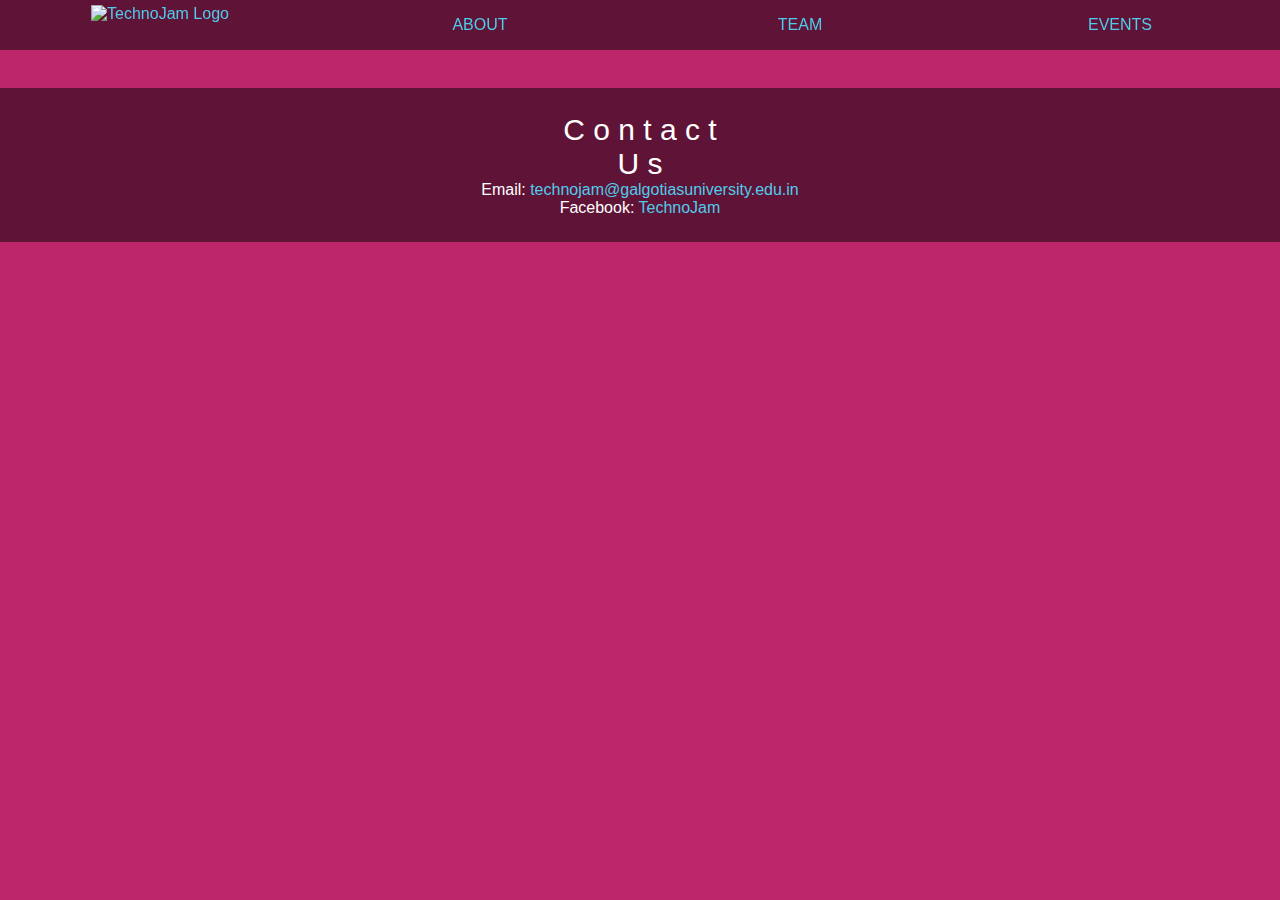
==== index.html @ 2be1cc3c "Add favicons" ====
<!DOCTYPE html>
<html>
<head>
    <meta charset="utf-8" />
    <meta http-equiv="X-UA-Compatible" content="IE=edge">
    <title>TechnoJam by Galgotias University</title>
    <meta name="viewport" content="width=device-width, initial-scale=1">
    <meta name="description" content="This is the official website of TechnoJam, the technical group of Galgotias University."/>
    <link rel="apple-touch-icon" sizes="180x180" href="/apple-touch-icon.png">
    <link rel="icon" type="image/png" sizes="32x32" href="/favicon-32x32.png">
    <link rel="icon" type="image/png" sizes="16x16" href="/favicon-16x16.png">
    <link rel="manifest" href="/site.webmanifest">
    <link rel="mask-icon" href="/safari-pinned-tab.svg" color="#603cba">
    <meta name="apple-mobile-web-app-title" content="TechnoJam">
    <meta name="application-name" content="TechnoJam">
    <meta name="msapplication-TileColor" content="#603cba">
    <meta name="theme-color" content="#ffffff">
    <style>
        body {
            font-family:Roboto,Oxygen,'Open Sans',-apple-system,BlinkMacSystemFont,Ubuntu,Cantarell,'Segoe UI','Helvetica Neue',Arial,sans-serif;
            background-color: rgb(190, 38, 108);
            color: white;
        }
        a {
            color: rgb(81, 203, 235);
            text-decoration: none;
        }
        nav {
            position: fixed;
            left: 0;
            top: 0;
            width: 100%;
            height: 50px;
            transform: translate3d(0, 0, 0); /* for gpu acceleration */
            background-color: rgba(0, 0, 0, 0.5);
        }
        nav .wrapper {
            float: left;
            width: 25%;
            height: 100%;
            text-align: center;
            cursor: pointer;
        }
        nav .wrapper img {
            height: 80%;
            top: 10%;
            position: relative;
        }
        nav .wrapper span {
            position: absolute;
            top: 50%;
            text-transform: uppercase;
            transform: translate(-50%, -50%);
            transition: all 0.5s;
        }
        nav .wrapper:hover span {
            text-shadow: 0 0 5px rgb(81, 203, 235);
        }
        article {
            text-align: center;
            margin-top: 70px; /* 50px (el: nav) + 20px (gap) */
        }
        footer {
            position: absolute;
            left: 0;
            right: 0;
            padding: 25px;
            background-color: rgba(0, 0, 0, 0.5);
            text-align: center;
        }
        footer h2 {
            font-weight: 100;
            font-size: 30px;
            margin:0;
        }
        #bigLogo {
            height: 400px;
            transition: opacity 2s, transform 2s;
        }
        .logoPreAnimation {
            opacity: 0;
            transform: translate3d(0, -50px, 0) scale(0.9);
        }
    </style>
</head>
<body>
    <nav>
       <a href="./index.html" class="wrapper"><img src="./images/logo.png" alt="TechnoJam Logo"></a>
       <a href="./about.html" class="wrapper"><span>About</span></a>
       <a href="./team.html" class="wrapper"><span>Team</span></a>
       <a href="./events.html" class="wrapper"><span>Events</span></a>
    </nav>
    <article>
        <img id="bigLogo" class="logoPreAnimation" onload="animateLogo()" src="./images/logo.png" alt="TechnoJam Logo">
    </article>
    <footer>
        <h2>C o n t a c t<br>U s</h2>
        <span>Email: </span><a href="mailto:technojam@galgotiasuniversity.edu.in">
        techno<span>jam@galgotiasun</span>iversity.edu.in
        </a>
        <br>
        <span>Facebook: </span><a href="https://www.facebook.com/technojam.scse/" target="_blank">
        TechnoJam</a>
    </footer>
    <script>
        // ensures that animation occurs after logo has loaded.
        function animateLogo() {
            document.getElementById("bigLogo").classList.remove('logoPreAnimation');
        }
    </script>
</body>
</html>
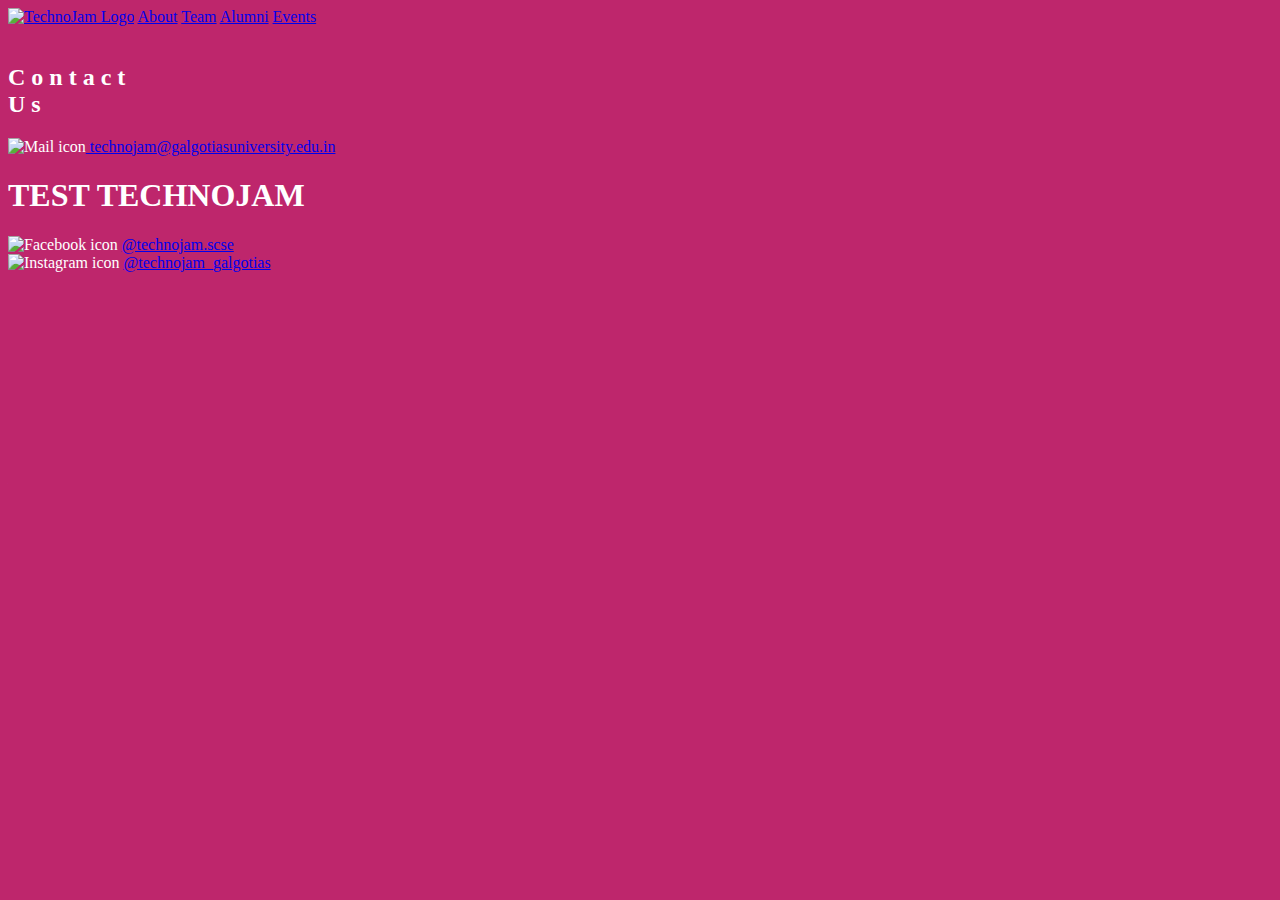
==== commit 4bb84edc: "Update index.html" ====
--- a/index.html
+++ b/index.html
@@ -3,75 +3,28 @@
 <head>
     <meta charset="utf-8" />
     <meta http-equiv="X-UA-Compatible" content="IE=edge">
-    <title>TechnoJam by Galgotias University</title>
+    <title>Team TechnoJam | Galgotias University</title>
     <meta name="viewport" content="width=device-width, initial-scale=1">
     <meta name="description" content="This is the official website of TechnoJam, the technical group of Galgotias University."/>
-    <link rel="apple-touch-icon" sizes="180x180" href="/apple-touch-icon.png">
-    <link rel="icon" type="image/png" sizes="32x32" href="/favicon-32x32.png">
-    <link rel="icon" type="image/png" sizes="16x16" href="/favicon-16x16.png">
-    <link rel="manifest" href="/site.webmanifest">
-    <link rel="mask-icon" href="/safari-pinned-tab.svg" color="#603cba">
+    <link rel="apple-touch-icon" sizes="180x180" href="./apple-touch-icon.png">
+    <link rel="icon" type="image/png" sizes="32x32" href="./favicon-32x32.png">
+    <link rel="icon" type="image/png" sizes="16x16" href="./favicon-16x16.png">
+    <link rel="manifest" href="./site.webmanifest">
+    <link rel="mask-icon" href="./safari-pinned-tab.svg" color="#603cba">
     <meta name="apple-mobile-web-app-title" content="TechnoJam">
     <meta name="application-name" content="TechnoJam">
     <meta name="msapplication-TileColor" content="#603cba">
     <meta name="theme-color" content="#ffffff">
     <style>
         body {
-            font-family:Roboto,Oxygen,'Open Sans',-apple-system,BlinkMacSystemFont,Ubuntu,Cantarell,'Segoe UI','Helvetica Neue',Arial,sans-serif;
             background-color: rgb(190, 38, 108);
             color: white;
         }
-        a {
-            color: rgb(81, 203, 235);
-            text-decoration: none;
-        }
-        nav {
-            position: fixed;
-            left: 0;
-            top: 0;
-            width: 100%;
-            height: 50px;
-            transform: translate3d(0, 0, 0); /* for gpu acceleration */
-            background-color: rgba(0, 0, 0, 0.5);
-        }
-        nav .wrapper {
-            float: left;
-            width: 25%;
-            height: 100%;
-            text-align: center;
-            cursor: pointer;
-        }
-        nav .wrapper img {
-            height: 80%;
-            top: 10%;
-            position: relative;
-        }
-        nav .wrapper span {
-            position: absolute;
-            top: 50%;
-            text-transform: uppercase;
-            transform: translate(-50%, -50%);
-            transition: all 0.5s;
-        }
-        nav .wrapper:hover span {
-            text-shadow: 0 0 5px rgb(81, 203, 235);
+        footer {
+            bottom: 0;
         }
         article {
             text-align: center;
-            margin-top: 70px; /* 50px (el: nav) + 20px (gap) */
-        }
-        footer {
-            position: absolute;
-            left: 0;
-            right: 0;
-            padding: 25px;
-            background-color: rgba(0, 0, 0, 0.5);
-            text-align: center;
-        }
-        footer h2 {
-            font-weight: 100;
-            font-size: 30px;
-            margin:0;
         }
         #bigLogo {
             height: 400px;
@@ -82,25 +35,34 @@
             transform: translate3d(0, -50px, 0) scale(0.9);
         }
     </style>
+    <link rel="stylesheet" href="./css/global.css">
 </head>
 <body>
     <nav>
        <a href="./index.html" class="wrapper"><img src="./images/logo.png" alt="TechnoJam Logo"></a>
        <a href="./about.html" class="wrapper"><span>About</span></a>
        <a href="./team.html" class="wrapper"><span>Team</span></a>
+       <a href="./alumni.html" class="wrapper"><span>Alumni</span></a>
        <a href="./events.html" class="wrapper"><span>Events</span></a>
     </nav>
     <article>
-        <img id="bigLogo" class="logoPreAnimation" onload="animateLogo()" src="./images/logo.png" alt="TechnoJam Logo">
+        <img id="bigLogo" class="logoPreAnimation" onload="animateLogo()" src="./images/index/logo.png" alt="TechnoJam Logo">
     </article>
     <footer>
         <h2>C o n t a c t<br>U s</h2>
-        <span>Email: </span><a href="mailto:technojam@galgotiasuniversity.edu.in">
-        techno<span>jam@galgotiasun</span>iversity.edu.in
-        </a>
-        <br>
-        <span>Facebook: </span><a href="https://www.facebook.com/technojam.scse/" target="_blank">
-        TechnoJam</a>
+        <div class="wrapper">
+            <img src="./images/social/mail.png" alt="Mail icon"><a href="mailto:technojam@galgotiasuniversity.edu.in">
+            techno<span>jam@galgotiasun</span>iversity.edu.in</a>
+            <h1>TEST TECHNOJAM</h1>
+        </div>
+        <div class="wrapper">
+            <img src="./images/social/facebook.png" alt="Facebook icon"> <a href="https://www.facebook.com/technojam.scse/" target="_blank">
+            @technojam.scse</a>
+        </div>
+        <div class="wrapper">
+            <img src="./images/social/instagram.png" alt="Instagram icon"> <a href="https://www.instagram.com/technojam_galgotias/" target="_blank">
+            @technojam_galgotias</a>
+        </div>
     </footer>
     <script>
         // ensures that animation occurs after logo has loaded.
@@ -109,4 +71,4 @@
         }
     </script>
 </body>
-</html>+</html>
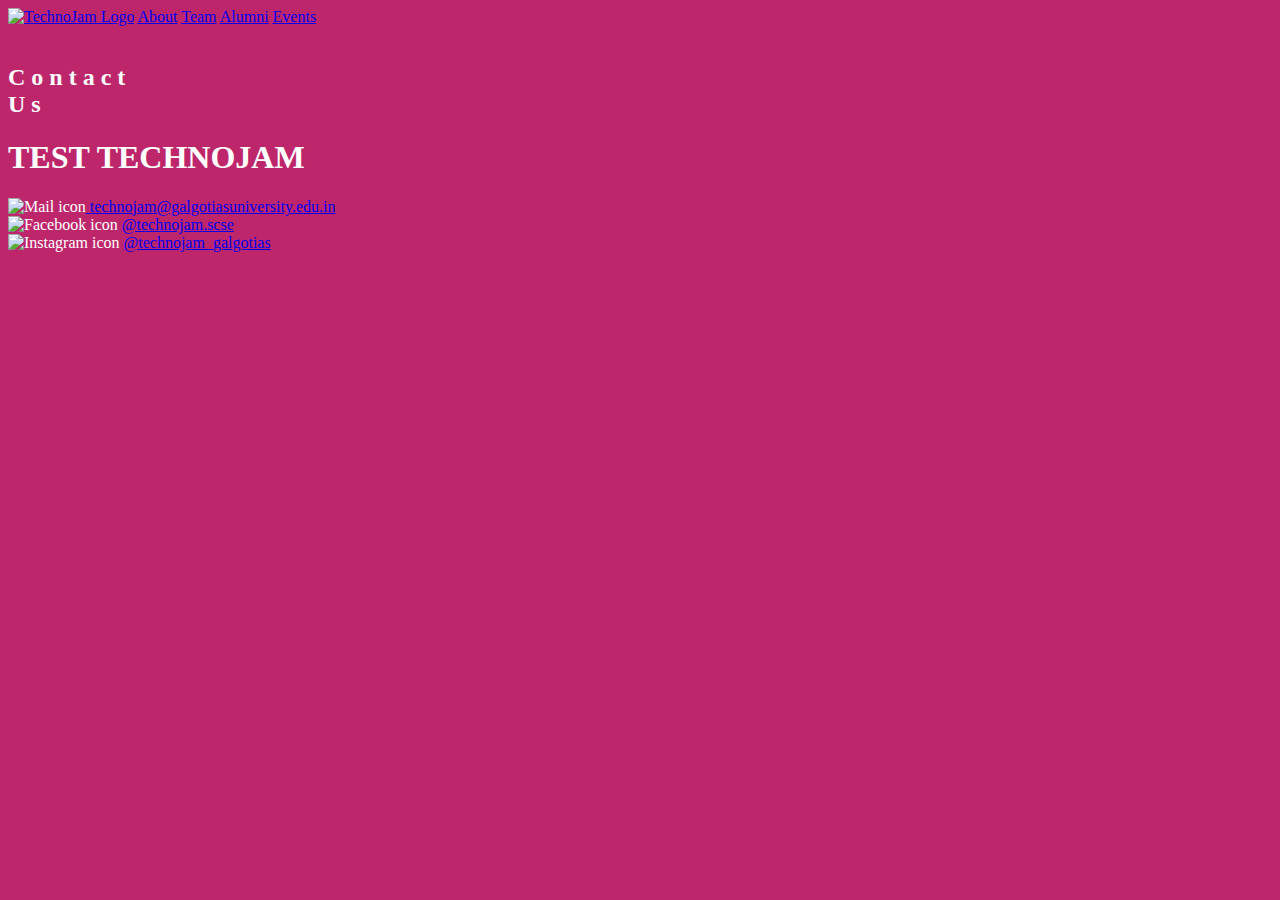
==== commit 7a62e156: "Update index.html" ====
--- a/index.html
+++ b/index.html
@@ -50,10 +50,10 @@
     </article>
     <footer>
         <h2>C o n t a c t<br>U s</h2>
+        <h1>TEST TECHNOJAM</h1>
         <div class="wrapper">
             <img src="./images/social/mail.png" alt="Mail icon"><a href="mailto:technojam@galgotiasuniversity.edu.in">
             techno<span>jam@galgotiasun</span>iversity.edu.in</a>
-            <h1>TEST TECHNOJAM</h1>
         </div>
         <div class="wrapper">
             <img src="./images/social/facebook.png" alt="Facebook icon"> <a href="https://www.facebook.com/technojam.scse/" target="_blank">
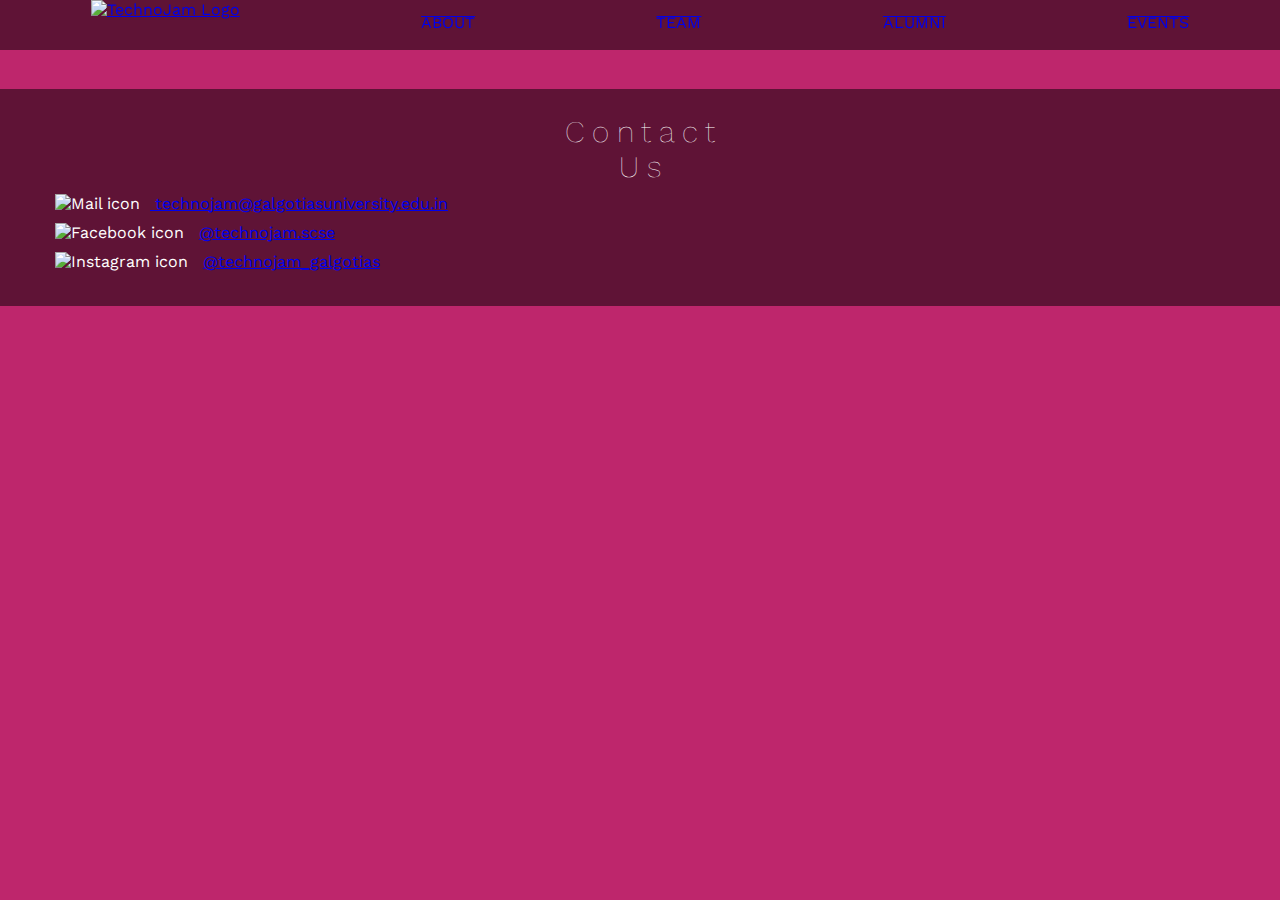
==== commit ed16f016: "Merge branch 'master' of https://github.com/technojam/technojam.github.io into vidit" ====
--- a/index.html
+++ b/index.html
@@ -1,5 +1,6 @@
 <!DOCTYPE html>
 <html>
+
 <head>
     <meta charset="utf-8" />
     <meta http-equiv="X-UA-Compatible" content="IE=edge">
@@ -9,7 +10,7 @@
     <link rel="apple-touch-icon" sizes="180x180" href="./apple-touch-icon.png">
     <link rel="icon" type="image/png" sizes="32x32" href="./favicon-32x32.png">
     <link rel="icon" type="image/png" sizes="16x16" href="./favicon-16x16.png">
-    <link rel="manifest" href="./site.webmanifest">
+    <link rel="manifest" href="./manifest.json">
     <link rel="mask-icon" href="./safari-pinned-tab.svg" color="#603cba">
     <meta name="apple-mobile-web-app-title" content="TechnoJam">
     <meta name="application-name" content="TechnoJam">
@@ -19,9 +20,6 @@
         body {
             background-color: rgb(190, 38, 108);
             color: white;
-        }
-        footer {
-            bottom: 0;
         }
         article {
             text-align: center;
@@ -37,6 +35,7 @@
     </style>
     <link rel="stylesheet" href="./css/global.css">
 </head>
+
 <body>
     <nav>
        <a href="./index.html" class="wrapper"><img src="./images/logo.png" alt="TechnoJam Logo"></a>
@@ -46,11 +45,10 @@
        <a href="./events.html" class="wrapper"><span>Events</span></a>
     </nav>
     <article>
-        <img id="bigLogo" class="logoPreAnimation" onload="animateLogo()" src="./images/index/logo.png" alt="TechnoJam Logo">
+        <img id="bigLogo" class="logoPreAnimation" src="" alt="TechnoJam Logo">
     </article>
     <footer>
         <h2>C o n t a c t<br>U s</h2>
-        <h1>TEST TECHNOJAM</h1>
         <div class="wrapper">
             <img src="./images/social/mail.png" alt="Mail icon"><a href="mailto:technojam@galgotiasuniversity.edu.in">
             techno<span>jam@galgotiasun</span>iversity.edu.in</a>
@@ -66,9 +64,12 @@
     </footer>
     <script>
         // ensures that animation occurs after logo has loaded.
+        document.getElementById('bigLogo').src = './images/index/logo.png';
         function animateLogo() {
-            document.getElementById("bigLogo").classList.remove('logoPreAnimation');
+            document.getElementById('bigLogo').classList.remove('logoPreAnimation');
         }
+        document.getElementById('bigLogo').addEventListener('load', animateLogo);
     </script>
 </body>
-</html>
+
+</html>--- a/css/global.css
+++ b/css/global.css
@@ -0,0 +1,66 @@
+@import url('https://fonts.googleapis.com/css?family=Work+Sans:200');
+:root{
+	--body-bg: #fff;
+	--text-primary-color: #ddd;
+	--text-secondary-color: #444;
+	--primary-background: linear-gradient(rgba(223, 90, 71,0.9),rgba(204, 81, 131,0.9));
+	--primary-background-fallback: #dc4c50;
+	--secondary-background-fallback: rgba(80, 158, 211,0.85);
+}
+body {
+	font-family: 'Work Sans', sans-serif;
+	margin: 0;
+    padding: 0;
+    overflow-x: none;
+}
+nav {
+    display: grid;
+    grid-template-columns: auto auto auto auto auto;
+    grid-template-rows: 50px;
+    z-index: 20;
+    position: fixed;
+    left: 0;
+    top: 0;
+    width: 100vw;
+    height: 50px;
+    transform: translate3d(0, 0, 0); /* for gpu acceleration */
+    background-color: rgba(0, 0, 0, 0.5);
+}
+nav .wrapper {
+    text-align: center;
+    cursor: pointer;
+}
+nav .wrapper span {
+    position: relative;
+    top: 25%;
+    text-transform: uppercase;
+    transition: text-shadow 0.5s;
+}
+nav .wrapper:hover span, nav .wrapper:focus span {
+    text-shadow: 0 0 5px rgb(81, 203, 235);
+}
+footer {
+    color: white;
+    position: absolute;
+    left: 0;
+    width: calc(100vw - 50px);
+    padding: 25px;
+    background-color: rgba(0, 0, 0, 0.5);
+}
+footer h2 {
+    font-weight: 100;
+    font-size: 30px;
+    margin: 0;
+    text-align: center;
+}
+footer .wrapper {
+    margin: 10px;
+    margin-left: 30px;
+}
+footer .wrapper img {
+    height: 20px;
+    margin-right: 10px;
+}
+article {
+    margin-top: 70px; /* 50px (el: nav) + 20px (gap) */
+}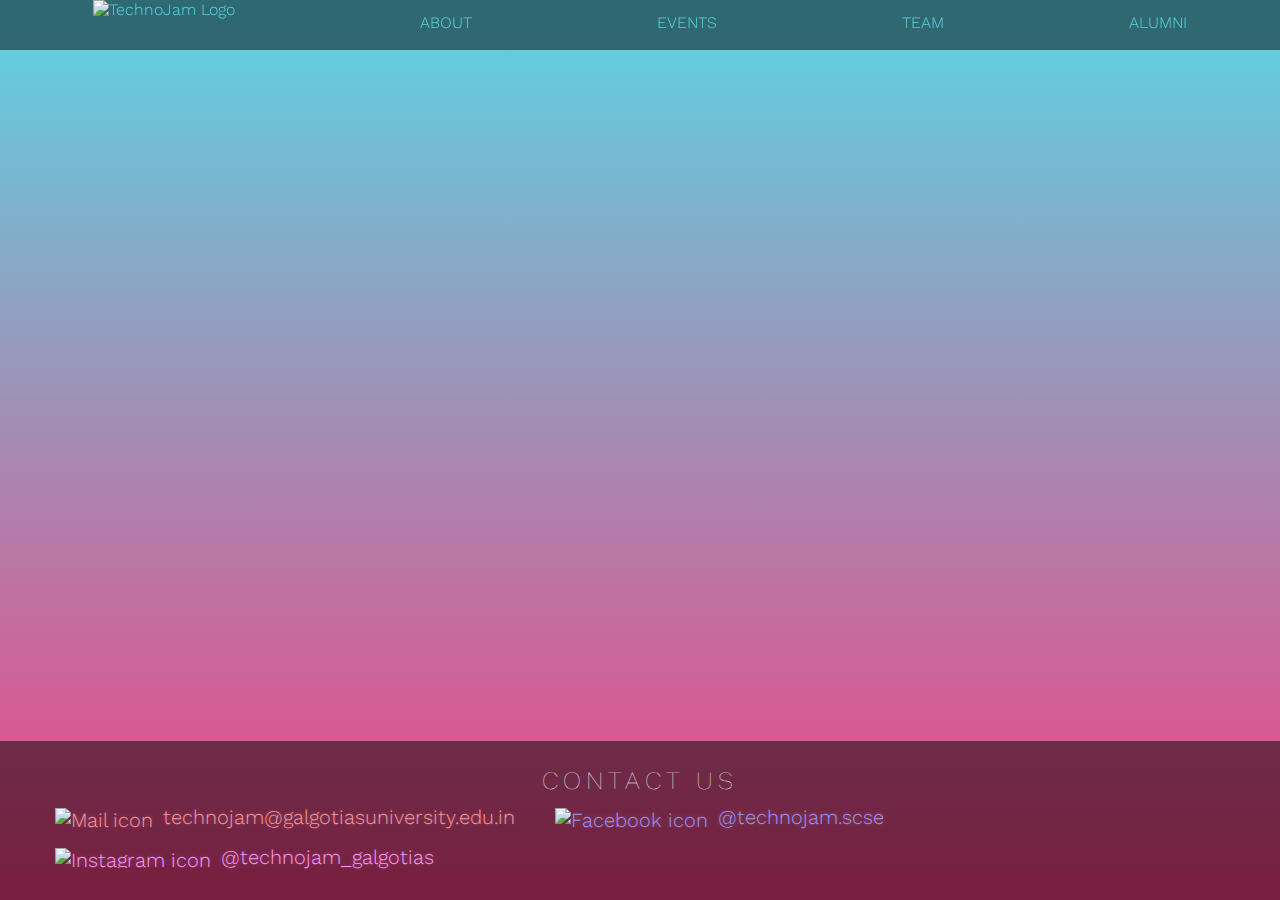
==== commit 9d47a639: "event info separation; simplify footer; improve team" ====
--- a/index.html
+++ b/index.html
@@ -1,26 +1,21 @@
 <!DOCTYPE html>
-<html>
-
+<html lang="en">
 <head>
     <meta charset="utf-8" />
     <meta http-equiv="X-UA-Compatible" content="IE=edge">
     <title>Team TechnoJam | Galgotias University</title>
     <meta name="viewport" content="width=device-width, initial-scale=1">
     <meta name="description" content="This is the official website of TechnoJam, the technical group of Galgotias University."/>
-    <link rel="apple-touch-icon" sizes="180x180" href="./apple-touch-icon.png">
-    <link rel="icon" type="image/png" sizes="32x32" href="./favicon-32x32.png">
-    <link rel="icon" type="image/png" sizes="16x16" href="./favicon-16x16.png">
-    <link rel="manifest" href="./manifest.json">
-    <link rel="mask-icon" href="./safari-pinned-tab.svg" color="#603cba">
+    <link rel="apple-touch-icon" sizes="180x180" href="/apple-touch-icon.png">
+    <link rel="icon" type="image/png" sizes="32x32" href="/favicon-32x32.png">
+    <link rel="icon" type="image/png" sizes="16x16" href="/favicon-16x16.png">
+    <link rel="manifest" href="/manifest.json">
+    <link rel="mask-icon" href="/safari-pinned-tab.svg" color="#58cfe8">
     <meta name="apple-mobile-web-app-title" content="TechnoJam">
     <meta name="application-name" content="TechnoJam">
-    <meta name="msapplication-TileColor" content="#603cba">
-    <meta name="theme-color" content="#ffffff">
+    <meta name="msapplication-TileColor" content="#58cfe8">
+    <meta name="theme-color" content="#58cfe8">
     <style>
-        body {
-            background-color: rgb(190, 38, 108);
-            color: white;
-        }
         article {
             text-align: center;
         }
@@ -32,44 +27,47 @@
             opacity: 0;
             transform: translate3d(0, -50px, 0) scale(0.9);
         }
+        footer {
+            bottom: 0 !important;
+        }
     </style>
-    <link rel="stylesheet" href="./css/global.css">
+    <link rel="stylesheet" href="/css/global.css">
 </head>
 
 <body>
     <nav>
-       <a href="./index.html" class="wrapper"><img src="./images/logo.png" alt="TechnoJam Logo"></a>
-       <a href="./about.html" class="wrapper"><span>About</span></a>
-       <a href="./team.html" class="wrapper"><span>Team</span></a>
-       <a href="./alumni.html" class="wrapper"><span>Alumni</span></a>
-       <a href="./events.html" class="wrapper"><span>Events</span></a>
+       <a href="/" class="wrapper"><img src="/images/logo.png" alt="TechnoJam Logo"></a>
+       <a href="/about.html" class="wrapper"><span>About</span></a>
+       <a href="/events.html" class="wrapper"><span>Events</span></a>
+       <a href="/team.html" class="wrapper"><span>Team</span></a>
+       <a href="/alumni.html" class="wrapper"><span>Alumni</span></a>
     </nav>
     <article>
         <img id="bigLogo" class="logoPreAnimation" src="" alt="TechnoJam Logo">
     </article>
     <footer>
-        <h2>C o n t a c t<br>U s</h2>
-        <div class="wrapper">
-            <img src="./images/social/mail.png" alt="Mail icon"><a href="mailto:technojam@galgotiasuniversity.edu.in">
-            techno<span>jam@galgotiasun</span>iversity.edu.in</a>
-        </div>
-        <div class="wrapper">
-            <img src="./images/social/facebook.png" alt="Facebook icon"> <a href="https://www.facebook.com/technojam.scse/" target="_blank">
-            @technojam.scse</a>
-        </div>
-        <div class="wrapper">
-            <img src="./images/social/instagram.png" alt="Instagram icon"> <a href="https://www.instagram.com/technojam_galgotias/" target="_blank">
-            @technojam_galgotias</a>
-        </div>
+        <h2>Contact Us</h2>
+        <a href="mailto:technojam@galgotiasuniversity.edu.in">
+            <img src="/images/social/mail.png" alt="Mail icon">techno<span>jam@galgotiasun</span>iversity.edu.in
+        </a>
+        <a href="https://www.facebook.com/technojam.scse/" target="_blank">
+            <img src="/images/social/facebook.png" alt="Facebook icon">@technojam.scse
+        </a>
+        <a href="https://www.instagram.com/technojam_galgotias/" target="_blank">
+            <img src="/images/social/instagram.png" alt="Instagram icon">@technojam_galgotias
+        </a>
     </footer>
     <script>
+        document.getElementById('bigLogo').src = '/images/index/logo.png';
+
         // ensures that animation occurs after logo has loaded.
-        document.getElementById('bigLogo').src = './images/index/logo.png';
-        function animateLogo() {
+        document.getElementById('bigLogo').addEventListener('load', function () {
             document.getElementById('bigLogo').classList.remove('logoPreAnimation');
-        }
-        document.getElementById('bigLogo').addEventListener('load', animateLogo);
+            setTimeout(function () {
+                document.getElementById('bigLogo').style.transition = 'all 0s';
+            }, 2000);
+        });
     </script>
+    <script src="/js/global.js"></script>
 </body>
-
 </html>--- a/css/global.css
+++ b/css/global.css
@@ -1,17 +1,25 @@
-@import url('https://fonts.googleapis.com/css?family=Work+Sans:200');
+@import url('https://fonts.googleapis.com/css?family=Work+Sans:300');
 :root{
 	--body-bg: #fff;
 	--text-primary-color: #ddd;
 	--text-secondary-color: #444;
 	--primary-background: linear-gradient(rgba(223, 90, 71,0.9),rgba(204, 81, 131,0.9));
 	--primary-background-fallback: #dc4c50;
-	--secondary-background-fallback: rgba(80, 158, 211,0.85);
+    --secondary-background-fallback: rgba(80, 158, 211,0.85);
 }
 body {
 	font-family: 'Work Sans', sans-serif;
 	margin: 0;
     padding: 0;
-    overflow-x: none;
+    overflow-x: hidden;
+    background-image: linear-gradient(rgb(91, 212, 228), rgb(243, 62, 128));
+    background-attachment: fixed;
+    color: white;
+}
+a {
+    font-weight: 300;
+    color: rgb(91, 212, 228);
+    text-decoration: none;
 }
 nav {
     display: grid;
@@ -25,6 +33,7 @@
     height: 50px;
     transform: translate3d(0, 0, 0); /* for gpu acceleration */
     background-color: rgba(0, 0, 0, 0.5);
+    overflow: hidden;
 }
 nav .wrapper {
     text-align: center;
@@ -40,27 +49,62 @@
     text-shadow: 0 0 5px rgb(81, 203, 235);
 }
 footer {
-    color: white;
     position: absolute;
     left: 0;
-    width: calc(100vw - 50px);
+    width: calc(100% - 50px);
     padding: 25px;
     background-color: rgba(0, 0, 0, 0.5);
+    overflow-x: hidden;
 }
 footer h2 {
     font-weight: 100;
-    font-size: 30px;
+    font-size: 25px;
     margin: 0;
     text-align: center;
+    letter-spacing: 5px;
+    text-transform: uppercase;    
 }
-footer .wrapper {
+footer a {
     margin: 10px;
     margin-left: 30px;
+    float: left;
+    font-size: 20px;
+    height: 20px;
+    text-shadow: 0 0 5px rgba(255, 255, 255, 0.2);
 }
-footer .wrapper img {
+footer img {
     height: 20px;
     margin-right: 10px;
+    margin-top: 3px;
+    float: left;
+}
+footer a:nth-child(2) {
+    color: rgb(255, 150, 150);
+}
+footer a:nth-child(3) {
+    color: rgb(150, 150, 255);
+}
+footer a:nth-child(4) {
+    color: rgb(255, 150, 255);
 }
 article {
     margin-top: 70px; /* 50px (el: nav) + 20px (gap) */
+    overflow-x: hidden;
+    max-width: 1400px;
+    margin-left: auto;
+    margin-right: auto;
+}
+article h1 img {
+    position: relative;
+    transform: translate(0, 8px);
+}
+@media screen and (max-width: 700px) {
+    footer {
+        width: 100%;
+        padding-left: 0;
+        padding-right: 0;
+    }
+    footer a {
+        margin-left: 10px;
+    }
 }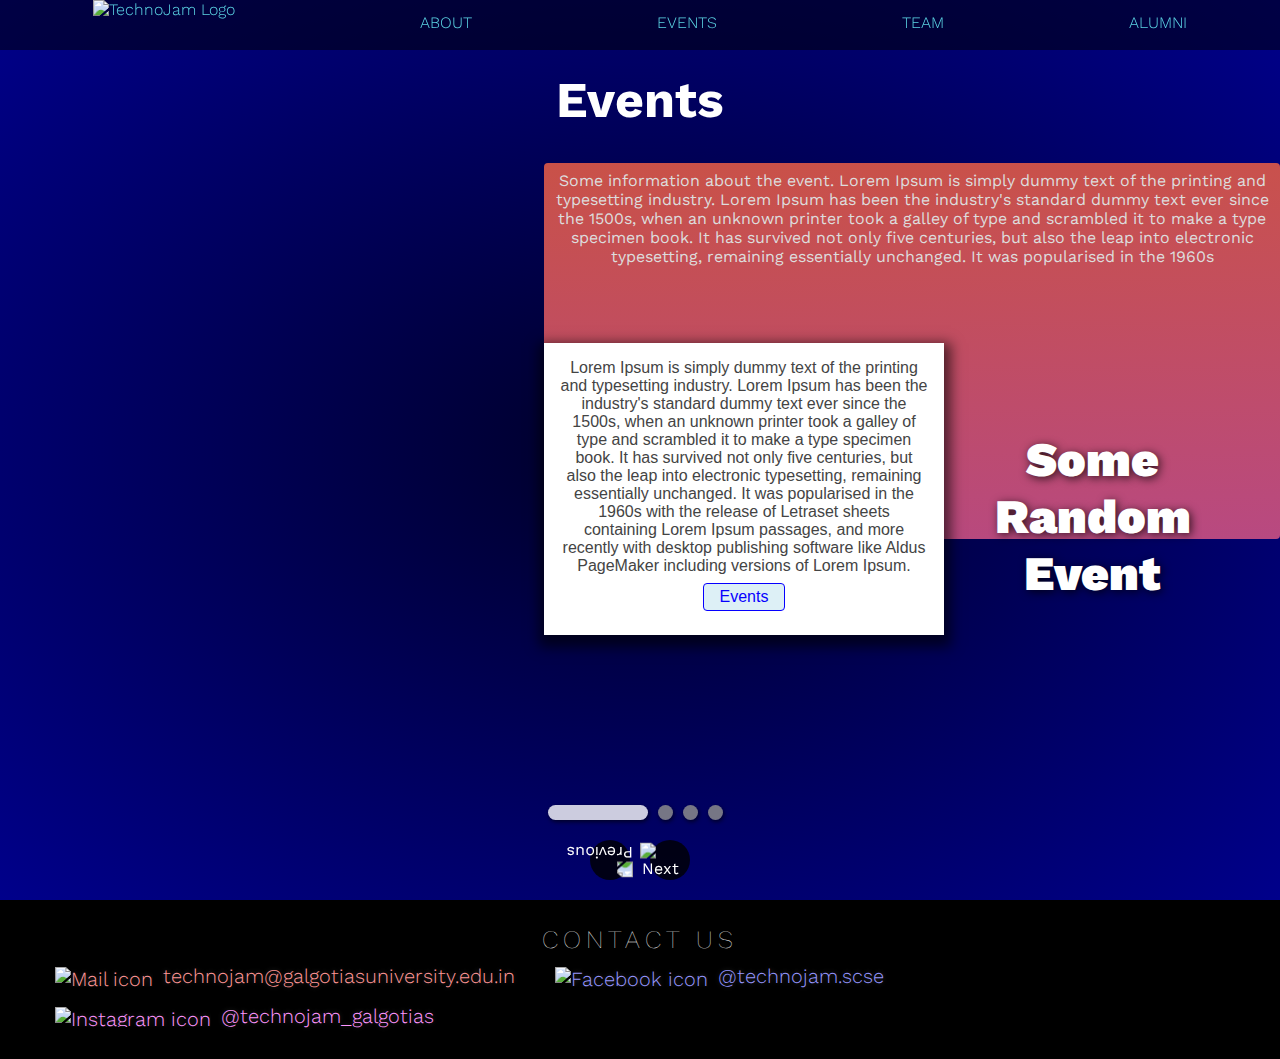
==== commit 2a063d65: "update about and alumni" ====
--- a/index.html
+++ b/index.html
@@ -17,7 +17,7 @@
     <meta name="theme-color" content="#58cfe8">
     <style>
         article {
-            text-align: center;
+			margin-top: 0 !important;
         }
         #bigLogo {
             height: 400px;
@@ -27,25 +27,130 @@
             opacity: 0;
             transform: translate3d(0, -50px, 0) scale(0.9);
         }
-        footer {
-            bottom: 0 !important;
-        }
     </style>
     <link rel="stylesheet" href="/css/global.css">
+	<link rel="stylesheet" href="/css/index.css">
 </head>
 
 <body>
-    <nav>
+	<!--<header class="global-header">
+		<nav class="header-nav">
+				<img src="./images/android-chrome-192x192.png" alt="TechnoJam Logo" id="logo">
+				<ul id="navs" class="navs">
+					<li>
+						<a href="./about.html">
+							<span>About</span>
+						</a>
+					</li>
+					<li>
+						<a href="./team.html">
+							<span>Team</span>
+						</a>
+					</li>
+				</ul>
+			</nav>			
+	</header>-->
+	<nav class="navTransparent">
        <a href="/" class="wrapper"><img src="/images/logo.png" alt="TechnoJam Logo"></a>
        <a href="/about.html" class="wrapper"><span>About</span></a>
        <a href="/events.html" class="wrapper"><span>Events</span></a>
        <a href="/team.html" class="wrapper"><span>Team</span></a>
        <a href="/alumni.html" class="wrapper"><span>Alumni</span></a>
-    </nav>
-    <article>
-        <img id="bigLogo" class="logoPreAnimation" src="" alt="TechnoJam Logo">
-    </article>
-    <footer>
+	</nav>
+	<article>
+		<div class="carousel" id="heroCarousel" >
+			<div class="carousel-item test_cls">
+					<div class="events-hero">
+						<h1 class="hero-headings">
+							Events
+						</h1>
+						<div class="overflowing-card">
+							Some information about the event.
+							Lorem Ipsum is simply dummy text of the printing and typesetting industry. Lorem Ipsum has been the industry's standard dummy text ever since the 1500s, when an unknown printer took a galley of type and scrambled it to make a type specimen book. It has survived not only five centuries, but also the leap into electronic typesetting, remaining essentially unchanged. It was popularised in the 1960s 
+							<h1 class="overflowing">
+								Some Random Event
+							</h1>
+							<div class="left-card">
+									Lorem Ipsum is simply dummy text of the printing and typesetting industry. Lorem Ipsum has been the industry's standard dummy text ever since the 1500s, when an unknown printer took a galley of type and scrambled it to make a type specimen book. It has survived not only five centuries, but also the leap into electronic typesetting, remaining essentially unchanged. It was popularised in the 1960s with the release of Letraset sheets containing Lorem Ipsum passages, and more recently with desktop publishing software like Aldus PageMaker including versions of Lorem Ipsum.
+								<a href="./events.html" class="md2btn">Events</a>
+							</div>
+						</div>
+					</div>
+				</div>
+				<div class="carousel-item">
+					<div class="alumni-hero">
+						<h1 class="hero-headings">
+							Alumni
+						</h1>
+						<div class="overflowing-card">
+							Alumni related to TechnoJam
+							<h1 class="overflowing">
+								Life Beyond TechnoJam
+							</h1>
+							<div class="left-card">
+									Lorem Ipsum is simply dummy text of the printing and typesetting industry. Lorem Ipsum has been the industry's standard dummy text ever since the 1500s, when an unknown printer took a galley of type and scrambled it to make a type specimen book. It has survived not only five centuries, but also the leap into electronic typesetting, remaining essentially unchanged. It was popularised in the 1960s with the release of Letraset sheets containing Lorem Ipsum passages, and more recently with desktop publishing software like Aldus PageMaker including versions of Lorem Ipsum.
+									<a href="./alumni.html" class="md2btn">Alumni</a>
+							</div>
+						</div>
+					</div>
+				</div>
+				<div class="carousel-item">
+					<div class="about-hero">
+						<h1 class="hero-headings" style="color: var(--text-secondary-color)">
+							TechnoJam &mdash; The tech club of Galgotias University
+						</h1>
+						<div class="overflowing-card">
+							Lorem Ipsum
+							<h1 class="overflowing">
+								The tech cult of GU
+							</h1>
+							<div class="left-card">
+								Lorem Ipsum is simply dummy text of the printing and typesetting industry. Lorem Ipsum has been the industry's standard dummy text ever since the 1500s, when an unknown printer took a galley of type and scrambled it to make a type specimen book. It has survived not only five centuries, but also the leap into electronic typesetting, remaining essentially unchanged. It was popularised in the 1960s with the release of Letraset sheets containing Lorem Ipsum passages, and more recently with desktop publishing software like Aldus PageMaker including versions of Lorem Ipsum.
+								<a href="./about.html" class="md2btn">About</a>
+							</div>
+						</div>
+					</div>
+				</div>
+				<div class="carousel-item">
+					<div class="team-hero">
+						<h1 class="hero-headings" style="color: var(--text-secondary-color)">
+							People who make TeachnoJam more than just a team
+						</h1>
+						<div class="overflowing-card">
+							Lorem Ipsum
+							<h1 class="overflowing">
+								The Clan
+							</h1>
+							<div class="left-card">
+								Lorem Ipsum is simply dummy text of the printing and typesetting industry. Lorem Ipsum has been the industry's standard dummy text ever since the 1500s, when an unknown printer took a galley of type and scrambled it to make a type specimen book. It has survived not only five centuries, but also the leap into electronic typesetting, remaining essentially unchanged. It was popularised in the 1960s with the release of Letraset sheets containing Lorem Ipsum passages, and more recently with desktop publishing software like Aldus PageMaker including versions of Lorem Ipsum.
+								<a href="./team.html" class="md2btn">Team</a>
+							</div>
+						</div>
+					</div>
+				</div>
+				<div class="carousel-controls">
+					<ul class="carousel-pagination">
+						<li class="dot line">
+							<div class="carousel-page"></div>
+						</li>
+						<li class="dot">
+							<div class="carousel-page"></div>
+						</li>
+						<li class="dot">
+							<div class="carousel-page"></div>
+						</li>
+						<li class="dot">
+								<div class="carousel-page"></div>
+						</li>
+					</ul>
+					<div class="carousel-buttons">
+						<div class="prev"><img src="/images/gallery/next.png" alt="Previous"></div>
+						<div class="next"><img src="/images/gallery/next.png" alt="Next"></div>
+					</div>
+				</div>
+		</div>
+	</article>
+	<footer>
         <h2>Contact Us</h2>
         <a href="mailto:technojam@galgotiasuniversity.edu.in">
             <img src="/images/social/mail.png" alt="Mail icon">techno<span>jam@galgotiasun</span>iversity.edu.in
@@ -57,17 +162,8 @@
             <img src="/images/social/instagram.png" alt="Instagram icon">@technojam_galgotias
         </a>
     </footer>
-    <script>
-        document.getElementById('bigLogo').src = '/images/index/logo.png';
+	<script src="./js/global.js"></script>
+	<script src="./js/index.js"></script>
+</body>
+</html>
 
-        // ensures that animation occurs after logo has loaded.
-        document.getElementById('bigLogo').addEventListener('load', function () {
-            document.getElementById('bigLogo').classList.remove('logoPreAnimation');
-            setTimeout(function () {
-                document.getElementById('bigLogo').style.transition = 'all 0s';
-            }, 2000);
-        });
-    </script>
-    <script src="/js/global.js"></script>
-</body>
-</html>--- a/css/index.css
+++ b/css/index.css
@@ -0,0 +1,218 @@
+body{
+	background: black;
+}
+.carousel{
+	display: block;
+	height: 100vh;
+	margin: 0;
+	overflow: hidden;
+	max-width: 100vw;
+	position: relative;
+	background: #000;
+}
+.carousel-item{
+	height: inherit;
+	position: absolute;
+	width: 100vw;
+	color: var(--text-primary-color);
+	text-align: center;
+	transition: all 0s ease;
+	overflow: hidden;
+	transform: translate(60vw, 0) scale(0.8, 0.8) rotateY(-90deg);	
+}
+.exit{
+	transition: transform 0.3s ease;
+	transform: translate(-60vw, 0) scale(0.8, 0.8) rotateY(90deg);
+}
+.carousel-controls{
+	position: absolute;
+	bottom: 0;
+	width: 100vw;
+	z-index: 20;
+}
+.carousel-controls div{
+	margin: 10px;
+}
+.carousel-pagination {
+    display: flex;
+    list-style-type: none;
+    margin-block-start: 0;
+    margin-block-end: 0;
+    margin-inline-start: 0;
+    margin-inline-end: 0;
+	padding-inline-start: 0;
+	justify-content: center;
+	text-align: center;
+	align-items: center;
+	vertical-align: middle;
+	justify-items: center;
+	align-content: center;
+}
+.carousel-pagination>li{
+	margin-right: 10px;
+	box-shadow: 1px 2px 4px #00000099;
+	transition: 0.3s ease;
+	height: 15px;
+	cursor: pointer;
+}
+.carousel-page{
+	background: #000;
+}
+.dot{
+	height: inherit;
+	width: 15px;
+	background: #8c8c8cd7;
+	content: " ";
+	border-radius: 100%;
+}
+.line{
+	width: 100px;
+	height: inherit;
+	background: rgba(255, 255, 255, 0.801);
+	border-radius: 20px;
+	margin-right: 6px;
+	content: " ";
+}
+.carousel-buttons {
+	display: flex;
+	justify-content: center;
+}
+.carousel-buttons div {
+	margin-right: 10px;
+	height: 40px;
+	width: 40px;
+	background-color: rgba(0,0,0,0.8);
+	text-align: center;
+	vertical-align: center;
+	border-radius: 50%;
+	cursor: pointer;
+}
+.carousel-buttons div img {
+	position: relative;
+	left: 25%;
+	top: 50%;
+	transform: translate(-50%, -50%);
+}
+.prev img {
+	transform: translate(-50%, -50%) rotate(180deg) !important;
+}
+.test_cls{
+	color: #000!important;
+	transition: transform 0.3s ease;
+	transform: translate(0, 0) scale(1, 1) rotateY(0);
+}
+.hero-headings{
+	font-weight: 700;
+	color: #fff;
+	padding-top: 70px;
+	font-size: 50px;
+	margin-top: 0;
+}
+.overflowing-card{
+	width: 70vw;
+	float: right;
+	height: 40vh;
+	max-width: 45em;
+	background: var(--primary-background);
+	position: relative;
+	padding: 0.5em;
+	border-radius: 4px;
+	color: var(--text-primary-color);
+
+}
+h1.overflowing {
+    position: absolute;
+    right: 1em;
+    bottom: -2em;
+    max-width: 18vw;
+    font-weight: 900;
+    padding: 0 0.5em;
+    font-size: 300%;
+    color: #fff;
+    text-shadow: 2px 2px 10px #000000bd;
+}
+.left-card {
+    position: absolute;
+    left: 0em;
+	bottom: -6em;
+	width: 40vw;
+    max-width: 23em;
+    padding: 1em;
+    color: var(--text-secondary-color);
+    background: #fff;
+    font-family: sans-serif;
+    box-shadow: 1px 6px 12px 6px #00000096;
+}
+.md2btn {
+    background: #ddf0f6;
+    border-radius: 4px;
+    border: 1px solid;
+    color: #0600ff;
+    padding: 0.25em 0.5em;
+    text-decoration: none;
+    text-align: center;
+	display: block;
+	margin: 0.5em auto;
+    width: 4em;
+}
+.carousel-item:nth-child(1) {
+	background: radial-gradient(#000028,#00008b)#00008b;
+}
+.carousel-item:nth-child(2) {
+	background: url('../images/Alumni.jpeg');
+}
+.carousel-item:nth-child(3) {
+    background: url('../images/GU.jpg');
+}
+.carousel-item:nth-child(4) {
+	background: url('../images/avengers.jpg');
+}
+.carousel-item{
+	background-position: center center;
+	background-repeat: no-repeat;
+	background-size: cover;
+	height: 100%;
+}
+/*MEDIA QUERIES*/
+@media only screen and (max-width: 750px){
+	.overflowing-card{
+		width: 100vw;
+		background: var(--primary-background);
+		position: relative;
+		padding: 0.5em;
+		margin-top: 2em;
+		border-radius: 4px;
+		color: var(--text-primary-color);
+		font-size: small;
+	}
+	h1.overflowing {
+		position: absolute;
+		left: 0px;
+		right: 0;
+		top: -0.8em;
+		width: 100vw;
+		font-weight: 900;
+		padding: 0 0.5em;
+		color: #fff;
+		text-align: center;
+		text-shadow: 2px 2px 10px #000000bd;
+		margin: 0;
+		max-width: unset;
+		font-size: x-large;
+	}
+	.hero-headings {
+		font-weight: 700;
+		color: #fff;
+		font-size: 35px;
+	}
+	.left-card {
+		position: static;
+		width: unset;
+		max-width: unset;
+		padding: 0.5em;
+		color: var(--text-secondary-color);
+		background: #fff;
+		font-family: sans-serif;
+		box-shadow: 1px 6px 12px 6px #00000096;
+	}
+}